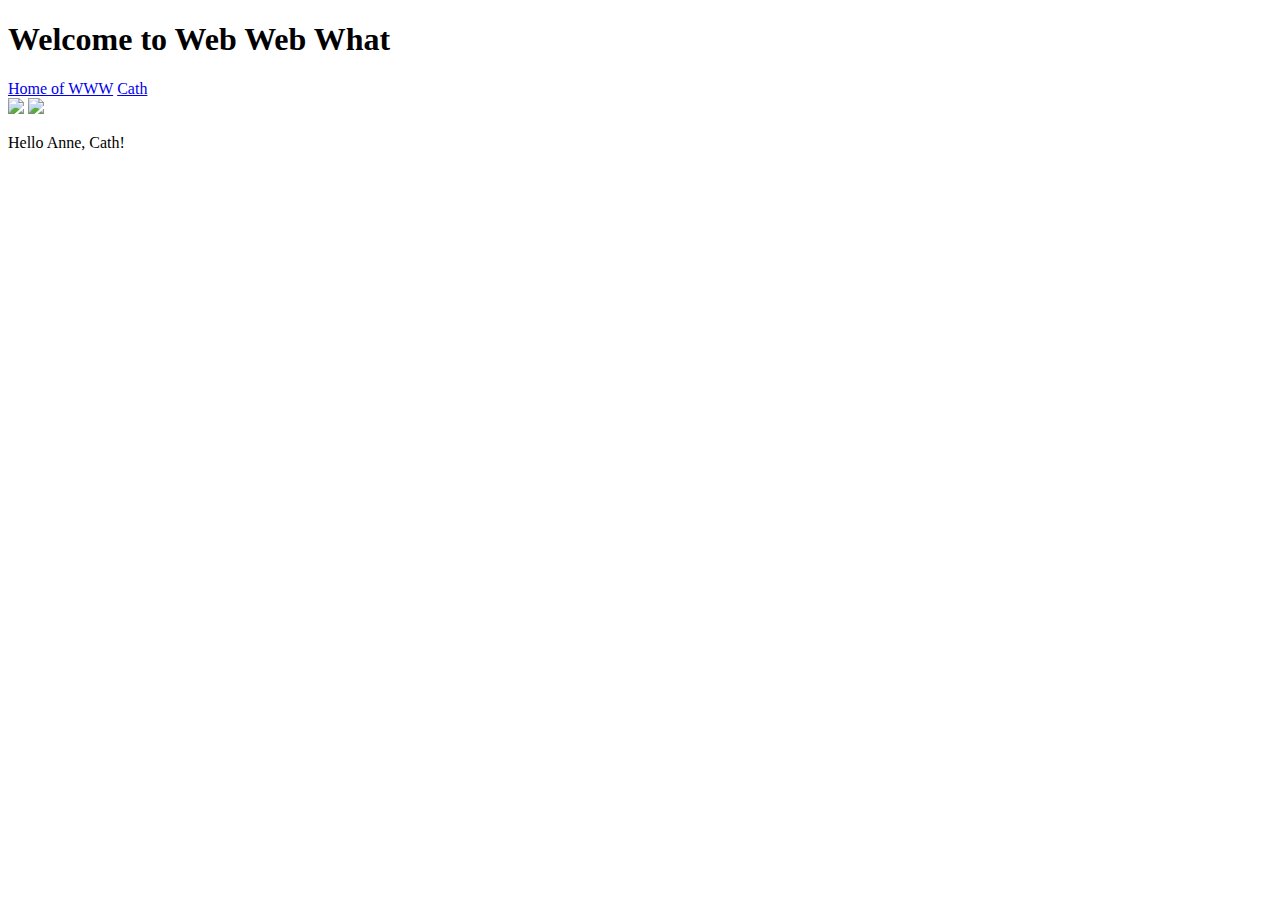
==== index.html @ 2ba4ee7c "adding nav" ====
<!DOCTYPE html>
<html>
<head>
	<meta charset=utf-8>
	<title>Web Web What</title>
	<link rel="stylesheet.css" href="stylesheet.css" type="text/css" media="screen">
</head>
<body>
	<h1>Welcome to Web Web What</h1>
<nav>
	  <a class="nav-link-home" target="_blank"class="active" href="index.html">Home of WWW</a>
	  <a class="nav-link-cath" href="cath">Cath</a>
</nav>
	<img src="https://github.com/Ohrworm/web-web-what/blob/master/pkdpVBr.gif">
	<img src="/Users/katharinajockenhofer/Desktop/WebWebWhat/Github/newwww/web-web-what/a1593222f90611e1b82c22000a1de664_7.jpg">
	<p>Hello Anne, Cath!</p>
	</body>
</html>
---- stylesheet.css ----
p {
   color: #ee0032;
   }
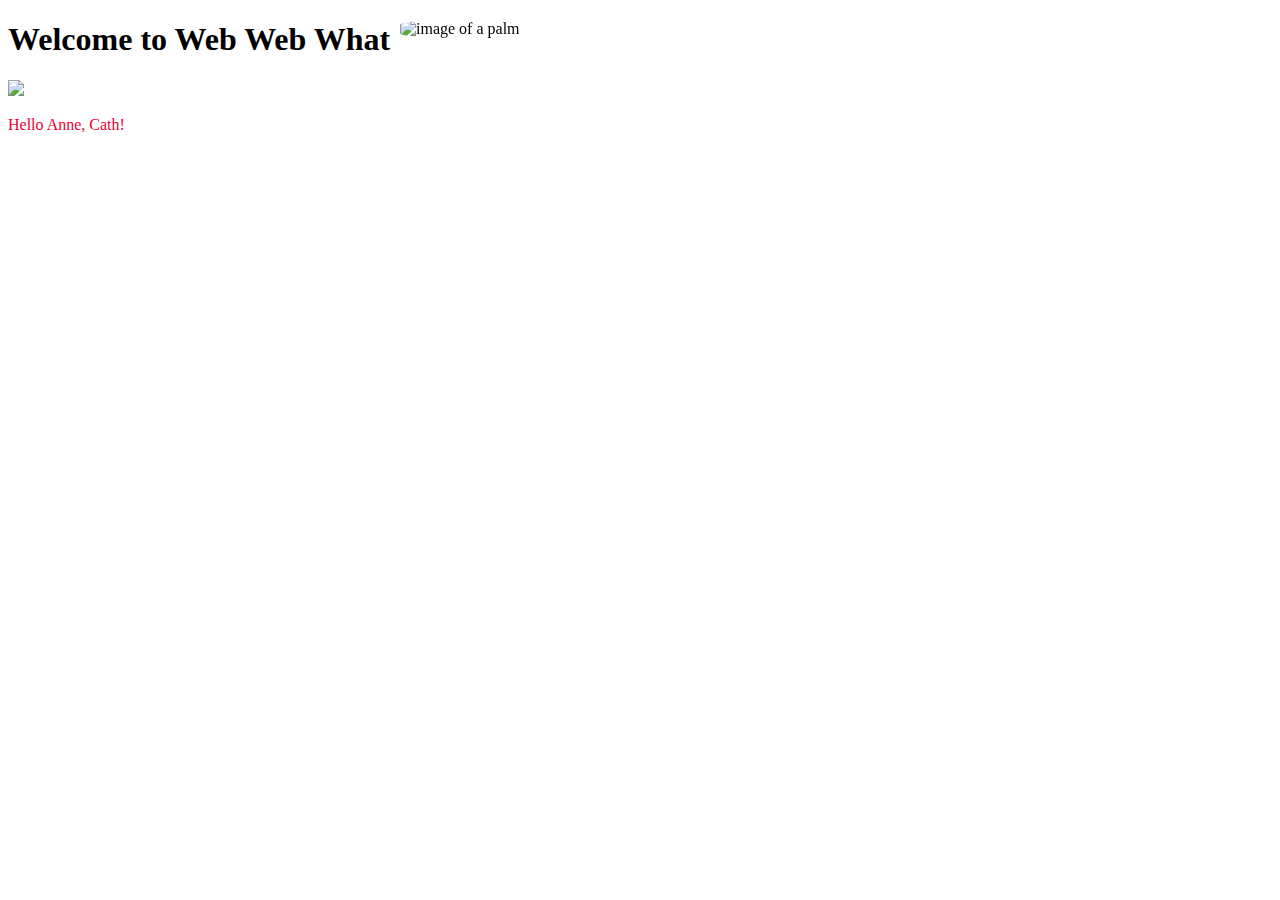
==== commit 237cebee: "fixed stylesheet" ====
--- a/index.html
+++ b/index.html
@@ -3,16 +3,12 @@
 <head>
 	<meta charset=utf-8>
 	<title>Web Web What</title>
-	<link rel="stylesheet.css" href="stylesheet.css" type="text/css" media="screen">
+	<link rel="stylesheet" href="stylesheet.css" type="text/css" media="screen">
 </head>
 <body>
 	<h1>Welcome to Web Web What</h1>
-<nav>
-	  <a class="nav-link-home" target="_blank"class="active" href="index.html">Home of WWW</a>
-	  <a class="nav-link-cath" href="cath">Cath</a>
-</nav>
 	<img src="https://github.com/Ohrworm/web-web-what/blob/master/pkdpVBr.gif">
-	<img src="/Users/katharinajockenhofer/Desktop/WebWebWhat/Github/newwww/web-web-what/a1593222f90611e1b82c22000a1de664_7.jpg">
+	<img alt="image of a palm" class="palm" src="/Users/katharinajockenhofer/Desktop/WebWebWhat/Github/newwww/web-web-what/a1593222f90611e1b82c22000a1de664_7.jpg">
 	<p>Hello Anne, Cath!</p>
 	</body>
-</html>
+</html>--- a/stylesheet.css
+++ b/stylesheet.css
@@ -1,3 +1,10 @@
 p {
    color: #ee0032;
    }
+.palm {
+  width: 250px;
+  border-radius: 25%;
+  position: fixed;
+  top: 20px;
+  left: 400px;
+}
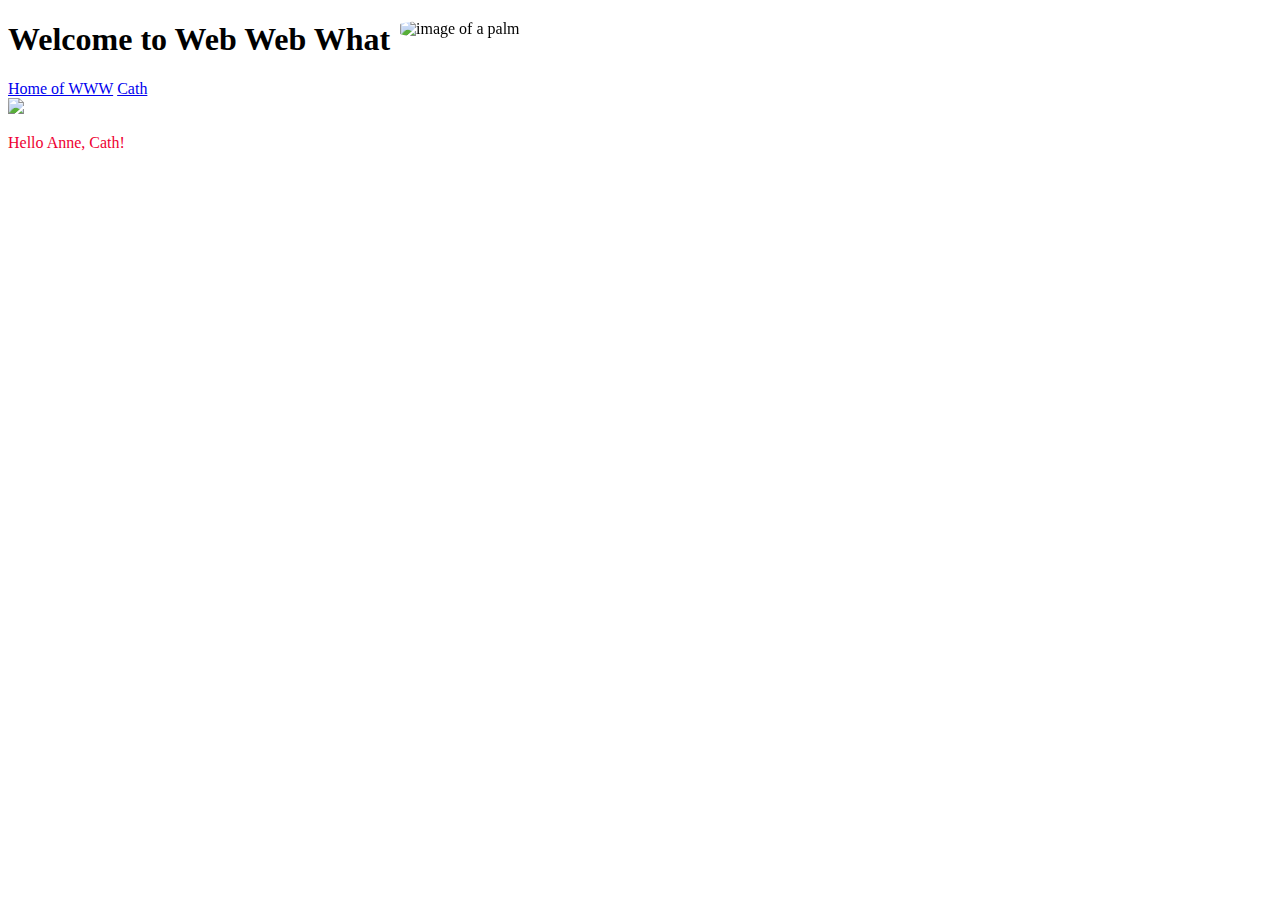
==== commit 20cab0d0: "fixed conflict" ====
--- a/index.html
+++ b/index.html
@@ -7,8 +7,12 @@
 </head>
 <body>
 	<h1>Welcome to Web Web What</h1>
+<nav>
+	  <a class="nav-link-home" target="_blank"class="active" href="index.html">Home of WWW</a>
+	  <a class="nav-link-cath" href="cath">Cath</a>
+</nav>
 	<img src="https://github.com/Ohrworm/web-web-what/blob/master/pkdpVBr.gif">
 	<img alt="image of a palm" class="palm" src="/Users/katharinajockenhofer/Desktop/WebWebWhat/Github/newwww/web-web-what/a1593222f90611e1b82c22000a1de664_7.jpg">
 	<p>Hello Anne, Cath!</p>
 	</body>
-</html>+</html>
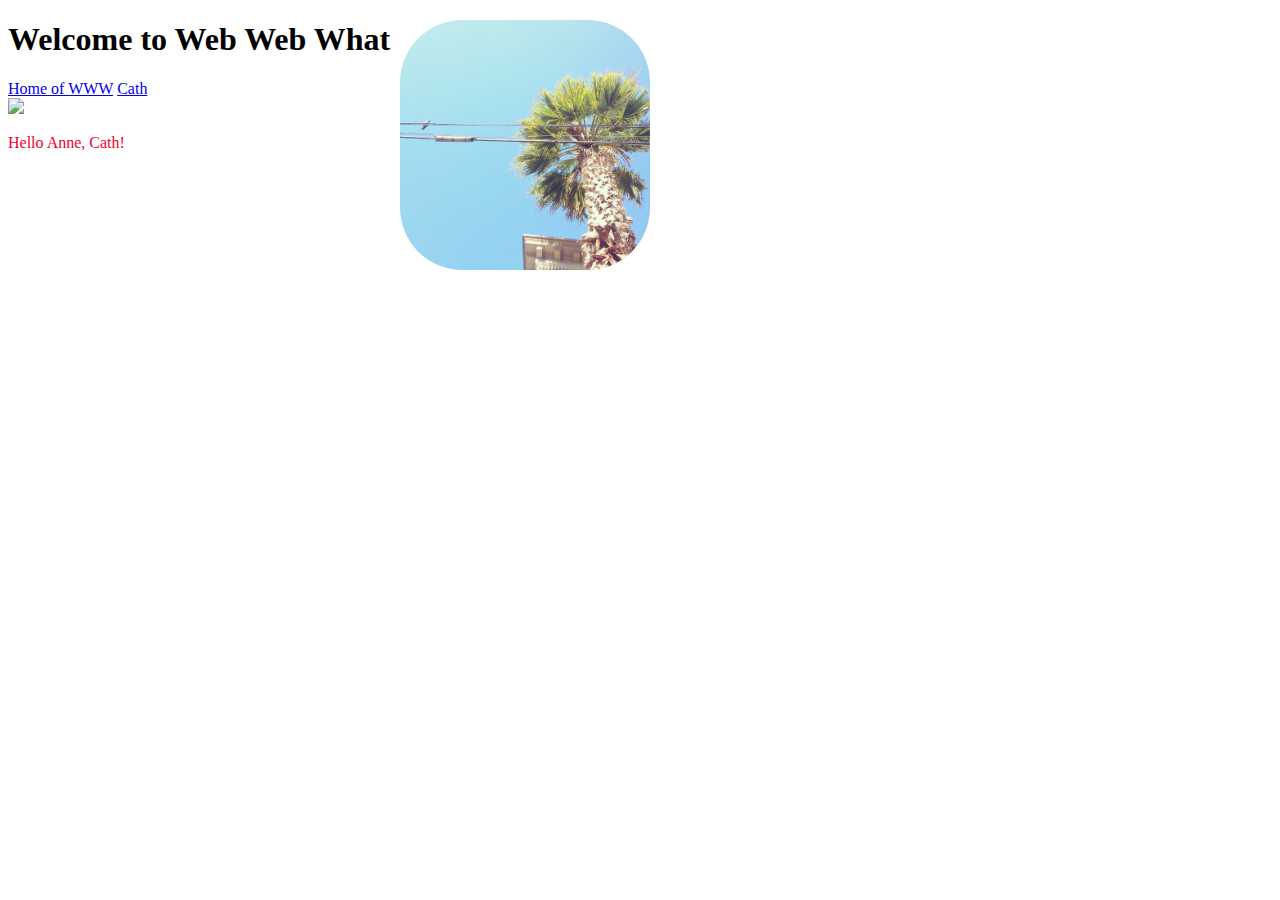
==== commit d350b8ff: "img url 2" ====
--- a/index.html
+++ b/index.html
@@ -12,7 +12,7 @@
 	  <a class="nav-link-cath" href="cath">Cath</a>
 </nav>
 	<img src="https://github.com/Ohrworm/web-web-what/blob/master/pkdpVBr.gif">
-	<img alt="image of a palm" class="palm" src="/Users/katharinajockenhofer/Desktop/WebWebWhat/Github/newwww/web-web-what/a1593222f90611e1b82c22000a1de664_7.jpg">
+	<img alt="image of a palm" class="palm" src="a1593222f90611e1b82c22000a1de664_7.jpg">
 	<p>Hello Anne, Cath!</p>
 	</body>
 </html>
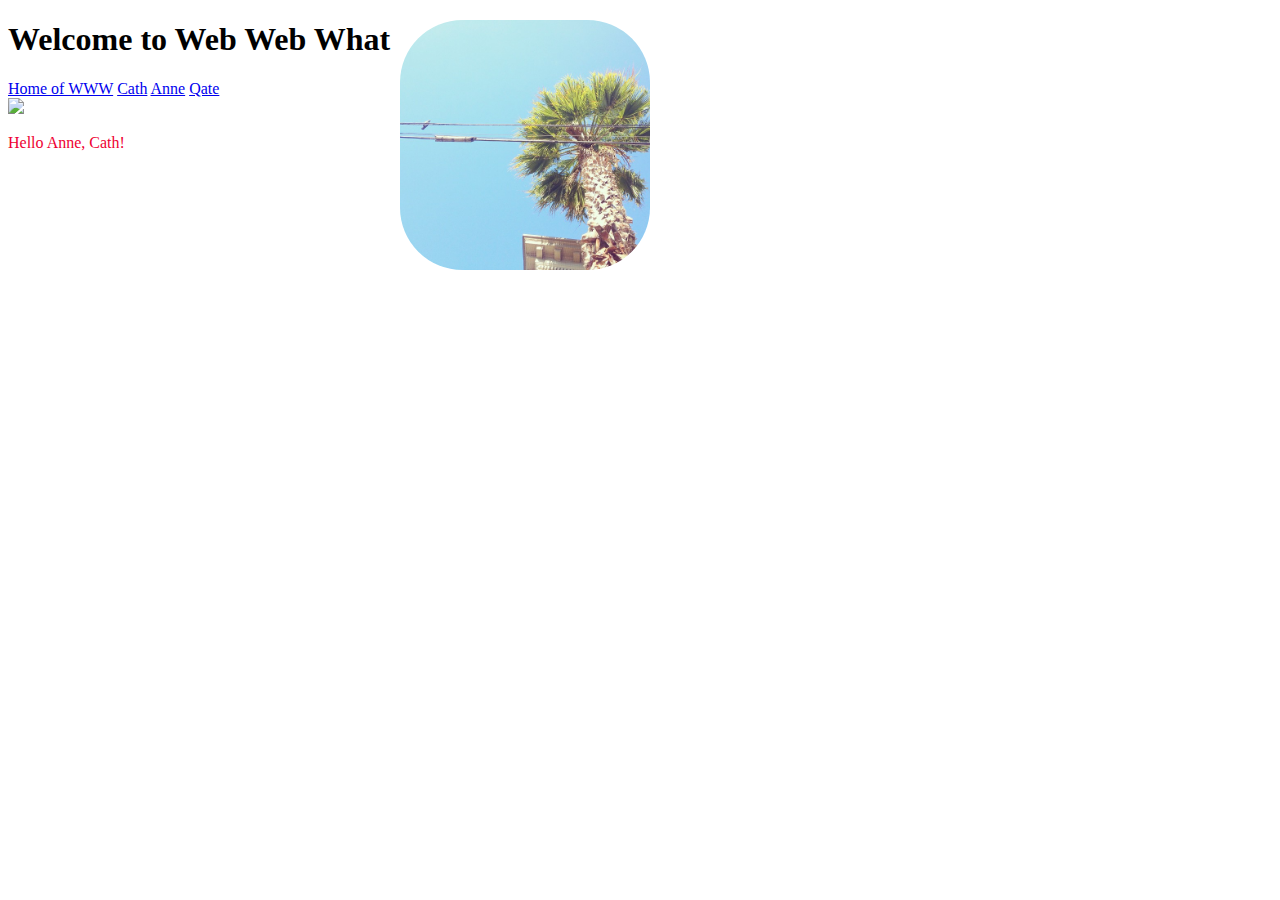
==== commit 25dbbe95: "adding peeps to nav" ====
--- a/index.html
+++ b/index.html
@@ -10,6 +10,8 @@
 <nav>
 	  <a class="nav-link-home" target="_blank"class="active" href="index.html">Home of WWW</a>
 	  <a class="nav-link-cath" href="cath">Cath</a>
+	  <a class="nav-link-anne" href="anne">Anne</a>
+	  <a class="nav-link-qate" href="qate">Qate</a>
 </nav>
 	<img src="https://github.com/Ohrworm/web-web-what/blob/master/pkdpVBr.gif">
 	<img alt="image of a palm" class="palm" src="a1593222f90611e1b82c22000a1de664_7.jpg">
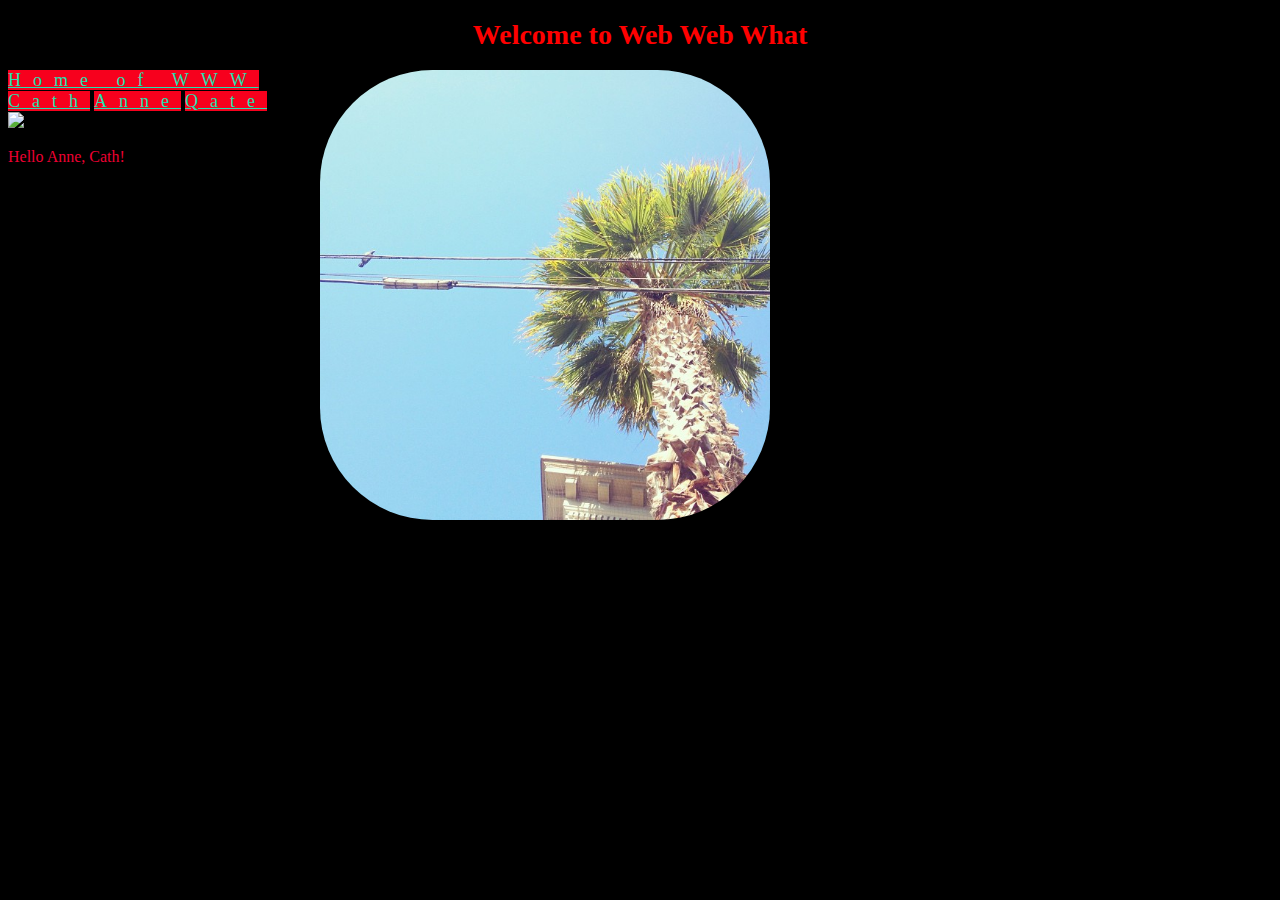
==== commit 0dec36d2: "edit home page" ====
--- a/index.html
+++ b/index.html
@@ -8,10 +8,10 @@
 <body>
 	<h1>Welcome to Web Web What</h1>
 <nav>
-	  <a class="nav-link-home" target="_blank"class="active" href="index.html">Home of WWW</a>
-	  <a class="nav-link-cath" href="cath">Cath</a>
-	  <a class="nav-link-anne" href="anne">Anne</a>
-	  <a class="nav-link-qate" href="qate">Qate</a>
+	  <a class="nav-link-home" target="_blank"class="active" href="index.html">Home of WWW</a><br>
+	  <a class="nav-link-cath" href="cath.html">Cath</a>
+	  <a class="nav-link-anne" href="anne.html">Anne</a>
+	  <a class="nav-link-qate" href="katha.html">Qate</a>
 </nav>
 	<img src="https://github.com/Ohrworm/web-web-what/blob/master/pkdpVBr.gif">
 	<img alt="image of a palm" class="palm" src="a1593222f90611e1b82c22000a1de664_7.jpg">
--- a/stylesheet.css
+++ b/stylesheet.css
@@ -1,10 +1,30 @@
+body {
+  background-color:#000000;
+}
 p {
    color: #ee0032;
+   font-family: Verdana;
    }
 .palm {
-  width: 250px;
+  width: 450px;
   border-radius: 25%;
   position: fixed;
-  top: 20px;
-  left: 400px;
+  top: 70px;
+  left: 320px;
 }
+h1 {
+  font-family: Verdana;
+  color: red;
+  font-size: 28px;
+  text-align: center;
+}
+nav a {
+  font-family: Verdana;
+  font-size:18px;
+  color:#24E0B1;
+  background-color: #F7001D;
+  letter-spacing: 12px;
+}
+nav a:hover {
+  color: transparent;
+}
